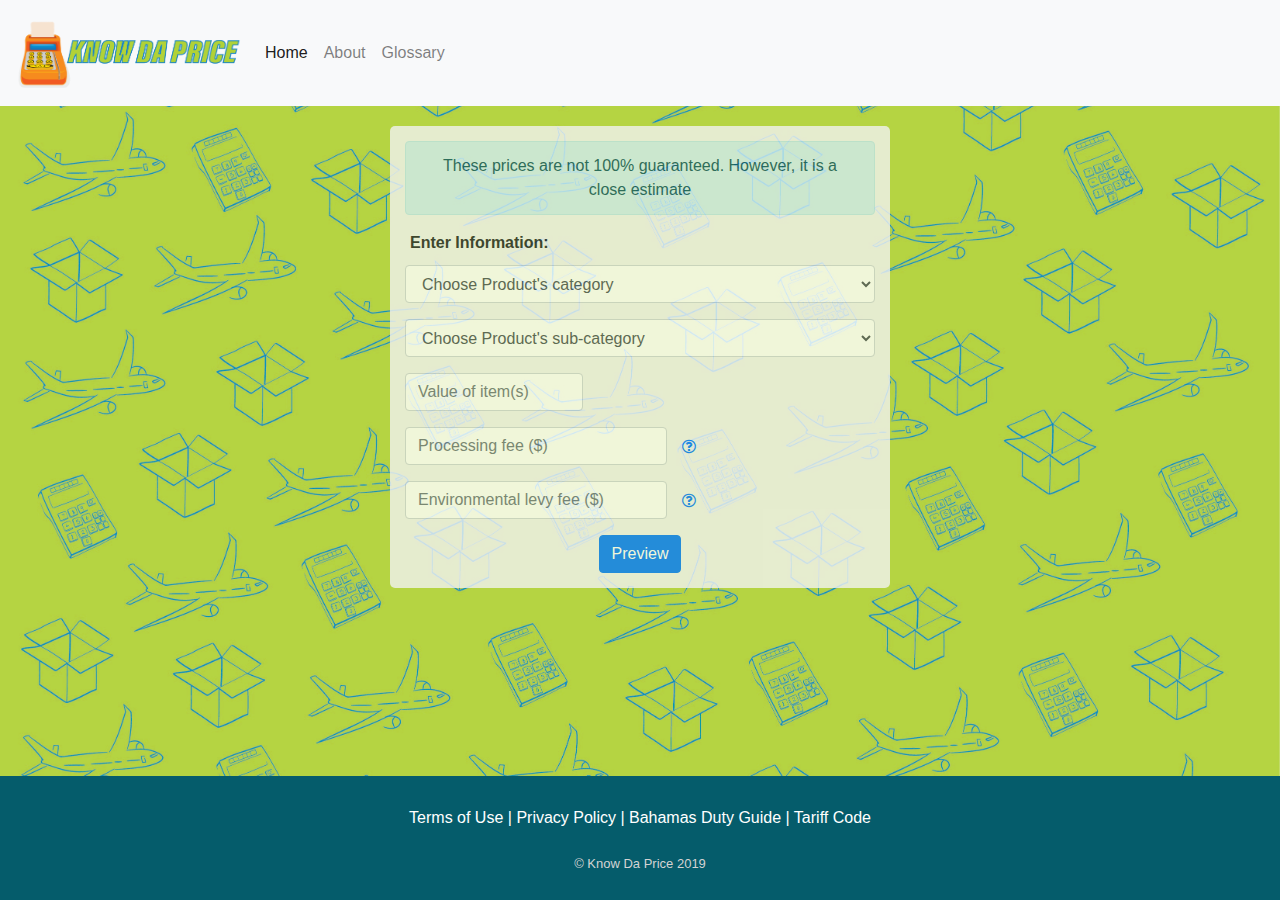
==== index.html @ 6b4590d4 "Change alert msgs to regular js alert boxes" ====
<!DOCTYPE html>
<html lang="en">

<head>
    <!-- Required meta tags -->
    <meta charset="utf-8">
    <meta name="viewport" content="width=device-width, initial-scale=1, shrink-to-fit=no">
    <meta name="description"
        content="A web application that calculates the import tax to bring in items through a thirdparty shipper">
    <meta name="keywords" content="Duty, Duty Calculator, Duty Calculation, Calculator, Bahamas Duty Calculator, Bahamas
    Duty Calculation, Bahamas Duty Calculator">
    <meta name="author" content="Antone Evans, Bry'Ton Rolle, Timothy Itodo">

    <!-- Bootstrap CSS -->
    <link rel="stylesheet" href="https://maxcdn.bootstrapcdn.com/bootstrap/4.3.1/css/bootstrap.min.css">

    <!-- Links -->
    <link rel="stylesheet" href="css/style.css">
    <link rel="icon" href="images/SketchIcon.png">
    <link rel="stylesheet" href="https://cdnjs.cloudflare.com/ajax/libs/font-awesome/4.7.0/css/font-awesome.min.css">

    <!-- Get data js  -->
    <script src="js/get-data.js"></script>

    <title>Know Da Price - Duty Estimation</title>
</head>

<body>
    <!-- Navigation Bar -->
    <nav class="navbar navbar-expand-lg navbar-light bg-light" id="nav_bar">
        <a class="navbar-brand" href="#">
            <img src="images/navLogo.png" width="225" height="80" alt="Duty Estimator Logo">
        </a>
        <button class="navbar-toggler" type="button" data-toggle="collapse" data-target="#navbarNavAltMarkup"
            aria-controls="navbarNavAltMarkup" aria-expanded="false" aria-label="Toggle navigation">
            <span class="navbar-toggler-icon"></span>
        </button>
        <div class="collapse navbar-collapse text-right" id="navbarNavAltMarkup">
            <div class="navbar-nav">
                <a class="nav-item nav-link active" href="#">Home <span class="sr-only">(current)</span></a>
                <a class="nav-item nav-link" href="about.html">About</a>
                <a class="nav-item nav-link" href="glossary.html">Glossary</a>
            </div>
        </div>
    </nav>

    <!-- Container -->
    <div class="container" id="main_container">
        <div class="alert alert-info" id="info_msg">
            These prices are not 100% guaranteed. However, it is a close estimate
        </div>

        <strong>Enter Information:</strong>

        <!-- Form  -->
        <form id="main_form">
            <div class="form-group">
                <select class="form-control" id="product_category" onchange="populate(this.id,'product_subcategory')">
                    <option value="">Choose Product's category</option>
                </select>
            </div>
            <div class="form-group">
                <select class="form-control" id="product_subcategory" onchange="generate_qty_field()">
                    <option value="">Choose Product's sub-category</option>
                </select>
            </div>

            <div class="form-group row">
                <div class="col-5">
                    <input class="form-control" type="number" min="0" placeholder="Value of item(s)" id="value_of_item">
                </div>
            </div>

            <div class="form-group row">
                <div class="col-7">
                    <input class="form-control" type="number" min="0" placeholder="Processing fee ($)"
                        id="processing_fee">
                </div>
                <div class="my_icon">
                    <a href="#" class="fa fa-question-circle-o" data-toggle="popover" title="Popover Header"
                        data-content="Some content inside the popover"></a>
                </div>
            </div>

            <div class="form-group row">
                <div class="col-7">
                    <input class="form-control" type="number" min="0" placeholder="Environmental levy fee ($)"
                        id="levy_fee">
                </div>

                <div class="my_icon">
                    <a href="#" class="fa fa-question-circle-o" data-toggle="popover" title="Popover Header"
                        data-content="Some content inside the popover"></a>
                </div>
            </div>

            <div class="row">
                <div class="col text-center">
                    <button type="button" class="btn btn-primary" id="preview_btn" onclick="preview()">Preview</button>
                </div>
            </div>
        </form>

        <!-- <div id="result">
            <p>$10324.49</p>
        </div> -->
    </div>

    <footer class="footer" id="footer"> 
        <nav>
            <a href="terms">Terms of Use | </a>
            <a href="privacy">Privacy Policy | </a>
            <a target="_blank" href="ratesofduty.pdf">Bahamas
                Duty Guide | </a>
            <a target="_blank" href="https://bahamas.prod.3ceonline.com/bsgov">Tariff Code</a>
        </nav>
        <br>
        <p>&copy Know Da Price 2019</p>
    </footer>

    <!-- Bootstrap Required Scripts -->
    <script src="https://code.jquery.com/jquery-3.3.1.slim.min.js"
        integrity="sha384-q8i/X+965DzO0rT7abK41JStQIAqVgRVzpbzo5smXKp4YfRvH+8abtTE1Pi6jizo"
        crossorigin="anonymous"></script>
    <script src="https://cdnjs.cloudflare.com/ajax/libs/popper.js/1.14.7/umd/popper.min.js"
        integrity="sha384-UO2eT0CpHqdSJQ6hJty5KVphtPhzWj9WO1clHTMGa3JDZwrnQq4sF86dIHNDz0W1"
        crossorigin="anonymous"></script>
    <script src="https://stackpath.bootstrapcdn.com/bootstrap/4.3.1/js/bootstrap.min.js"
        integrity="sha384-JjSmVgyd0p3pXB1rRibZUAYoIIy6OrQ6VrjIEaFf/nJGzIxFDsf4x0xIM+B07jRM"
        crossorigin="anonymous"></script>

    <!-- My JS  -->
    <script src="js/script.js"></script>
    <script src="js/functions.js"></script>
</body>

</html>
---- css/style.css ----
/* Body CSS */
html, body {
    box-sizing: border-box;
    font-family: Arial, Helvetica, sans-serif;
    background-image: url('../images/background.jpg'); 
    background-size: 100%;
}

.container {
    opacity: 0.8;
    border-radius: 5px;
    background-color: #f2f2f2;
    margin-top: 20px;
    padding: 15px;
}

@media only screen and (min-width: 500px) {
    .container {
        width: 500px;
    }
}

#main_container strong {
    padding-left: 5px;
    font-size: 16px;
}

.my_icon a {
    vertical-align: -50%;
}

/* For listed items */
.preview_item {
    width: 95%;
    margin: auto;
    border: 1px solid Black;
    border-radius: 10px;
    padding: 15px 15px 15px 15px;
    margin-top: 20px;
    position: relative;
}

#x {
    position: absolute;
    border-radius: 20%;
    color: black;
    top: -10px;
    right: -10px;
}

#preview_buttons {
    margin-top: 20px;
}


/* Result  */
#result {
    width: 90%;
    margin: auto;
    text-align: center;
    padding: 30px 30px 30px 30px;
    font-size: 250%;
}

/* Footer  */
.footer {
    color: #ffffff;
    text-align: center;
    background-color: #055c6b;
    padding-top: 30px;
    padding-bottom: 10px;
}

.footer p {
    color: lightgray;
    font-size: small;
}

.footer a {
    color:#ffffff;
    text-decoration:none;
}

#info_msg {
    text-align: center;
}

form {
    margin-top: 10px;
}
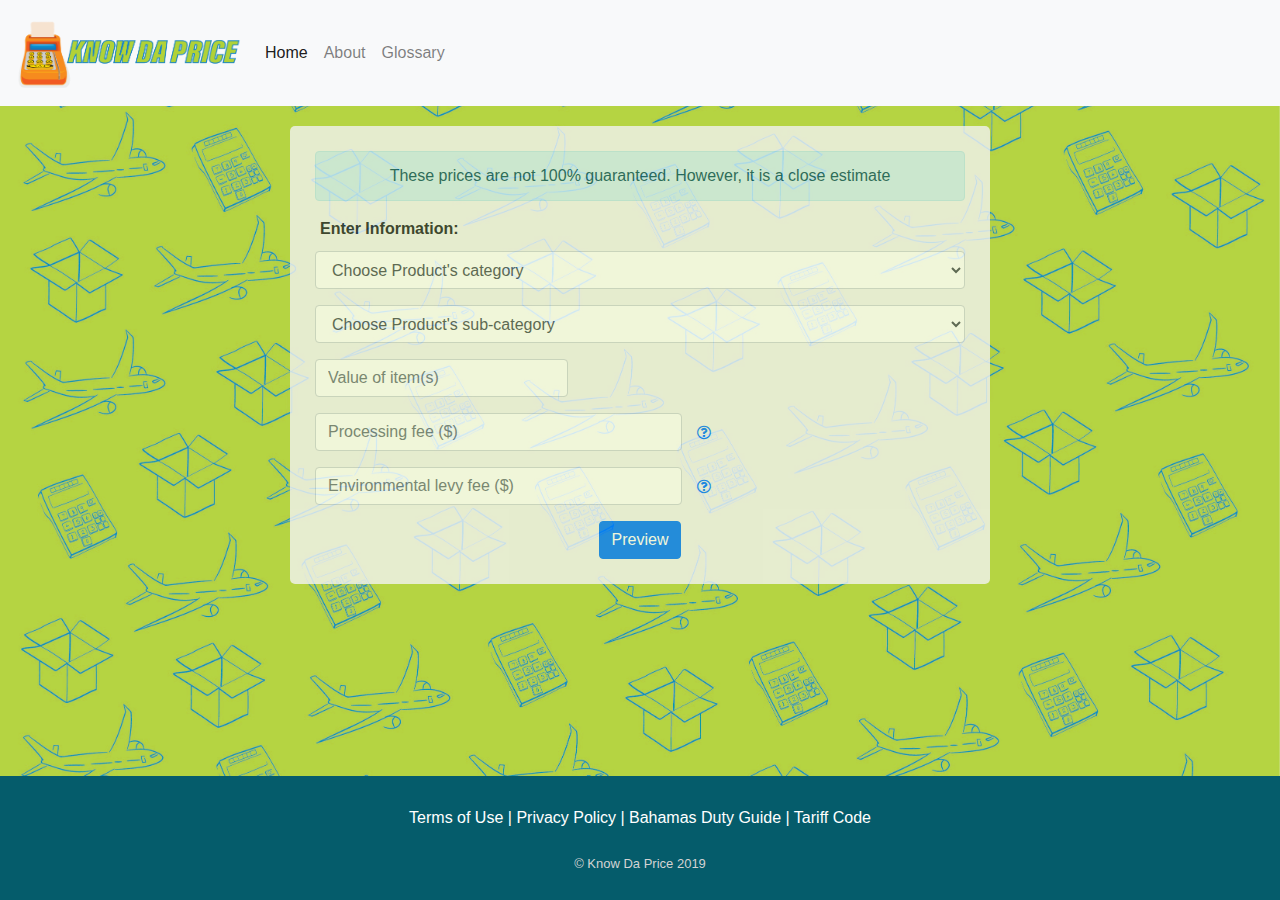
==== commit fa74ca96: "Change container width & modify about page" ====
--- a/index.html
+++ b/index.html
@@ -96,7 +96,8 @@
 
             <div class="row">
                 <div class="col text-center">
-                    <button type="button" class="btn btn-primary" id="preview_btn" onclick="preview()">Preview</button>
+                    <button type="button" class="btn btn-primary" id="preview_btn" type="submit"
+                        onclick="preview()">Preview</button>
                 </div>
             </div>
         </form>
@@ -106,7 +107,7 @@
         </div> -->
     </div>
 
-    <footer class="footer" id="footer"> 
+    <footer class="footer" id="footer">
         <nav>
             <a href="terms">Terms of Use | </a>
             <a href="privacy">Privacy Policy | </a>
--- a/css/style.css
+++ b/css/style.css
@@ -11,18 +11,24 @@
     border-radius: 5px;
     background-color: #f2f2f2;
     margin-top: 20px;
-    padding: 15px;
+    padding: 25px;
+    text-align: justify;
 }
 
-@media only screen and (min-width: 500px) {
+@media only screen and (min-width: 700px) {
     .container {
-        width: 500px;
+        width: 700px;
     }
 }
 
 #main_container strong {
     padding-left: 5px;
     font-size: 16px;
+}
+
+#main_container h3 {
+    text-align: center;
+    font-weight: bold;
 }
 
 .my_icon a {
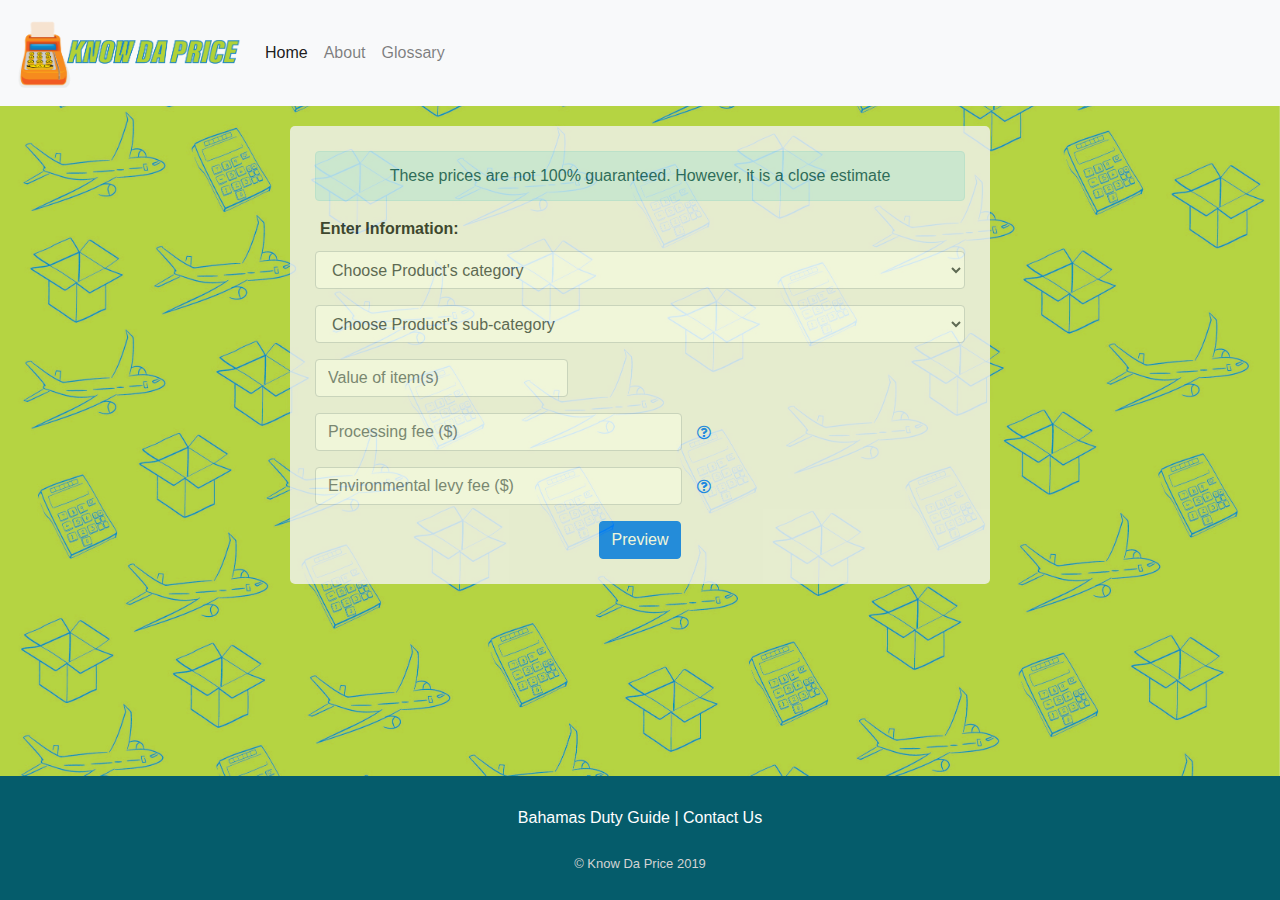
==== commit e7503587: "Add contact info and reference guide to footer" ====
--- a/index.html
+++ b/index.html
@@ -109,11 +109,9 @@
 
     <footer class="footer" id="footer">
         <nav>
-            <a href="terms">Terms of Use | </a>
-            <a href="privacy">Privacy Policy | </a>
-            <a target="_blank" href="ratesofduty.pdf">Bahamas
+            <a target="_blank" href="data/ratesofduty.pdf">Bahamas
                 Duty Guide | </a>
-            <a target="_blank" href="https://bahamas.prod.3ceonline.com/bsgov">Tariff Code</a>
+            <a href="mailto:itodo.timothy@philander.edu?Subject=Contact%20Us" target="_top">Contact Us</a>
         </nav>
         <br>
         <p>&copy Know Da Price 2019</p>
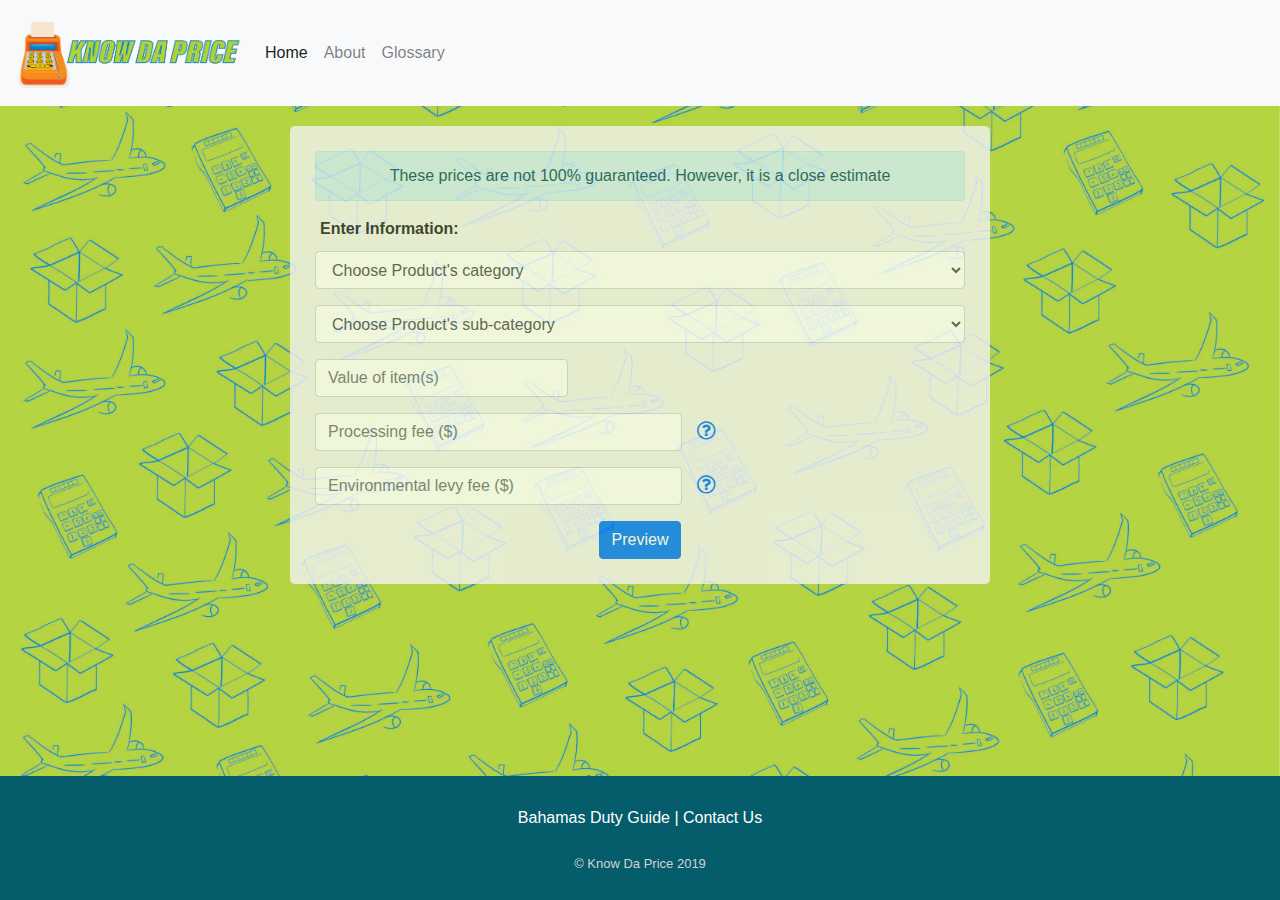
==== commit a3ba70bc: "Modify popovers" ====
--- a/index.html
+++ b/index.html
@@ -43,7 +43,7 @@
             </div>
         </div>
     </nav>
-
+    
     <!-- Container -->
     <div class="container" id="main_container">
         <div class="alert alert-info" id="info_msg">
@@ -77,8 +77,15 @@
                         id="processing_fee">
                 </div>
                 <div class="my_icon">
-                    <a href="#" class="fa fa-question-circle-o" data-toggle="popover" title="Popover Header"
-                        data-content="Some content inside the popover"></a>
+                    <a href="#" class="fa fa-question-circle-o fa-lg" data-toggle="popover" data-html="true" data-trigger="focus"
+                        data-content=
+                        "Most items have a 1% Processing Fee
+                        <br>
+                        (Min: $10 - Max: $500)
+                        <br>
+                        Only a few <a href=glossary.html#processing_fee_glossary>exceptions</a>
+                        "
+                        ></a>
                 </div>
             </div>
 
@@ -89,8 +96,12 @@
                 </div>
 
                 <div class="my_icon">
-                    <a href="#" class="fa fa-question-circle-o" data-toggle="popover" title="Popover Header"
-                        data-content="Some content inside the popover"></a>
+                    <a href="#" class="fa fa-question-circle-o fa-lg" data-toggle="popover" data-html="true" data-trigger="focus"
+                        data-content=
+                        "Check <a href=glossary.html#levy_rate_glossary>Levy Fee Table</a> for your item
+                        <br>
+                        If value is not entered, the fee will be $0"
+                        ></a>
                 </div>
             </div>
 
@@ -101,10 +112,6 @@
                 </div>
             </div>
         </form>
-
-        <!-- <div id="result">
-            <p>$10324.49</p>
-        </div> -->
     </div>
 
     <footer class="footer" id="footer">
--- a/css/style.css
+++ b/css/style.css
@@ -93,4 +93,12 @@
 
 form {
     margin-top: 10px;
+}
+
+/* Glossary Page  */
+#duty_rate_glossary,
+#levy_rate_glossary,
+#processing_fee_glossary {
+    margin-top: 30px;
+    margin-bottom: 30px;
 }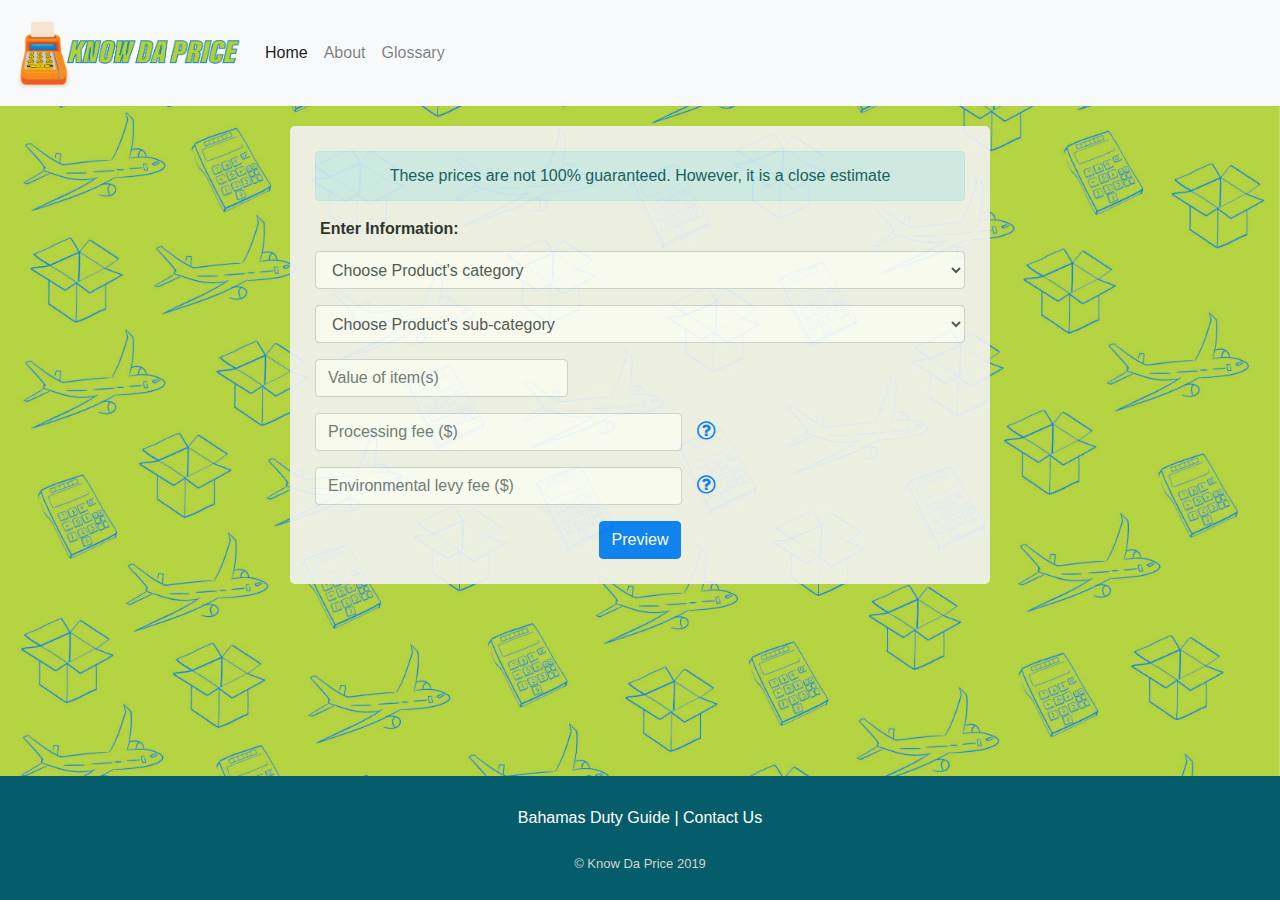
==== commit 5e2371d2: "Make popovers trigger to be hover" ====
--- a/index.html
+++ b/index.html
@@ -77,7 +77,7 @@
                         id="processing_fee">
                 </div>
                 <div class="my_icon">
-                    <a href="#" class="fa fa-question-circle-o fa-lg" data-toggle="popover" data-html="true" data-trigger="focus"
+                    <a href="#" class="fa fa-question-circle-o fa-lg pop" data-toggle="popover" data-html="true" data-trigger="click"
                         data-content=
                         "Most items have a 1% Processing Fee
                         <br>
@@ -96,7 +96,7 @@
                 </div>
 
                 <div class="my_icon">
-                    <a href="#" class="fa fa-question-circle-o fa-lg" data-toggle="popover" data-html="true" data-trigger="focus"
+                    <a href="#" class="fa fa-question-circle-o fa-lg pop" data-toggle="popover" data-html="true" data-trigger="click"
                         data-content=
                         "Check <a href=glossary.html#levy_rate_glossary>Levy Fee Table</a> for your item
                         <br>
--- a/css/style.css
+++ b/css/style.css
@@ -7,7 +7,7 @@
 }
 
 .container {
-    opacity: 0.8;
+    opacity: 0.9;
     border-radius: 5px;
     background-color: #f2f2f2;
     margin-top: 20px;
@@ -101,4 +101,8 @@
 #processing_fee_glossary {
     margin-top: 30px;
     margin-bottom: 30px;
+}
+
+#about_container {
+    padding: 10px;
 }